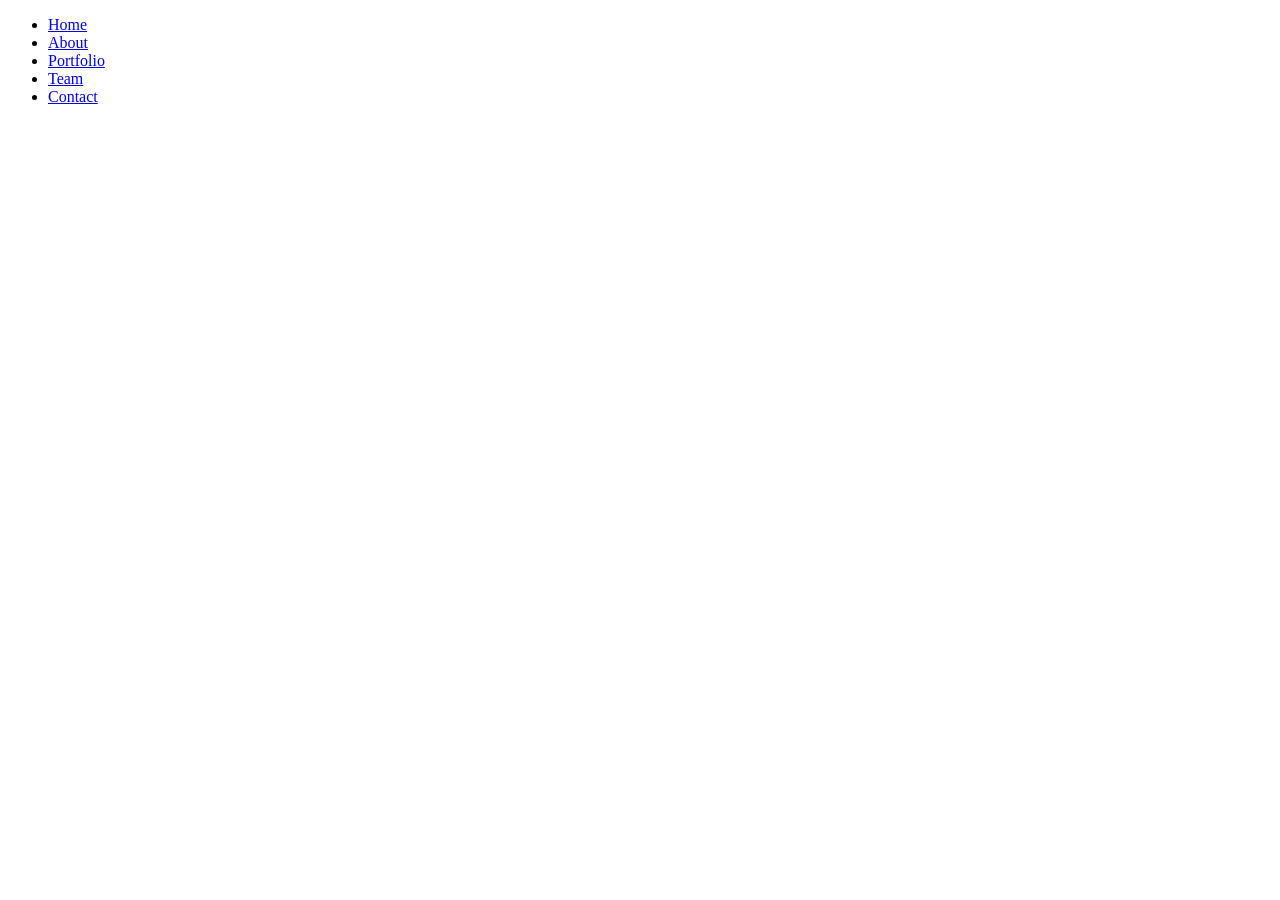
==== cursor/index.html @ bc3c767d "Create index.html" ====
<!doctype html>

<html>

	<head>		<meta charset="utf-8">

		<title>change cursor hover effects</title>

		<link rel="stylesheet" href="style.css">
    
  </head>

	<body>
    <ul>
      <li><a href="#">Home</a></li>
      <li><a href="#">About</a></li>
      <li><a href="#">Portfolio</a></li>
      <li><a href="#">Team</a></li>
      <li><a href="#">Contact</a></li>
      <div class="cursor"></div>
    </ul>
</body>
</html>
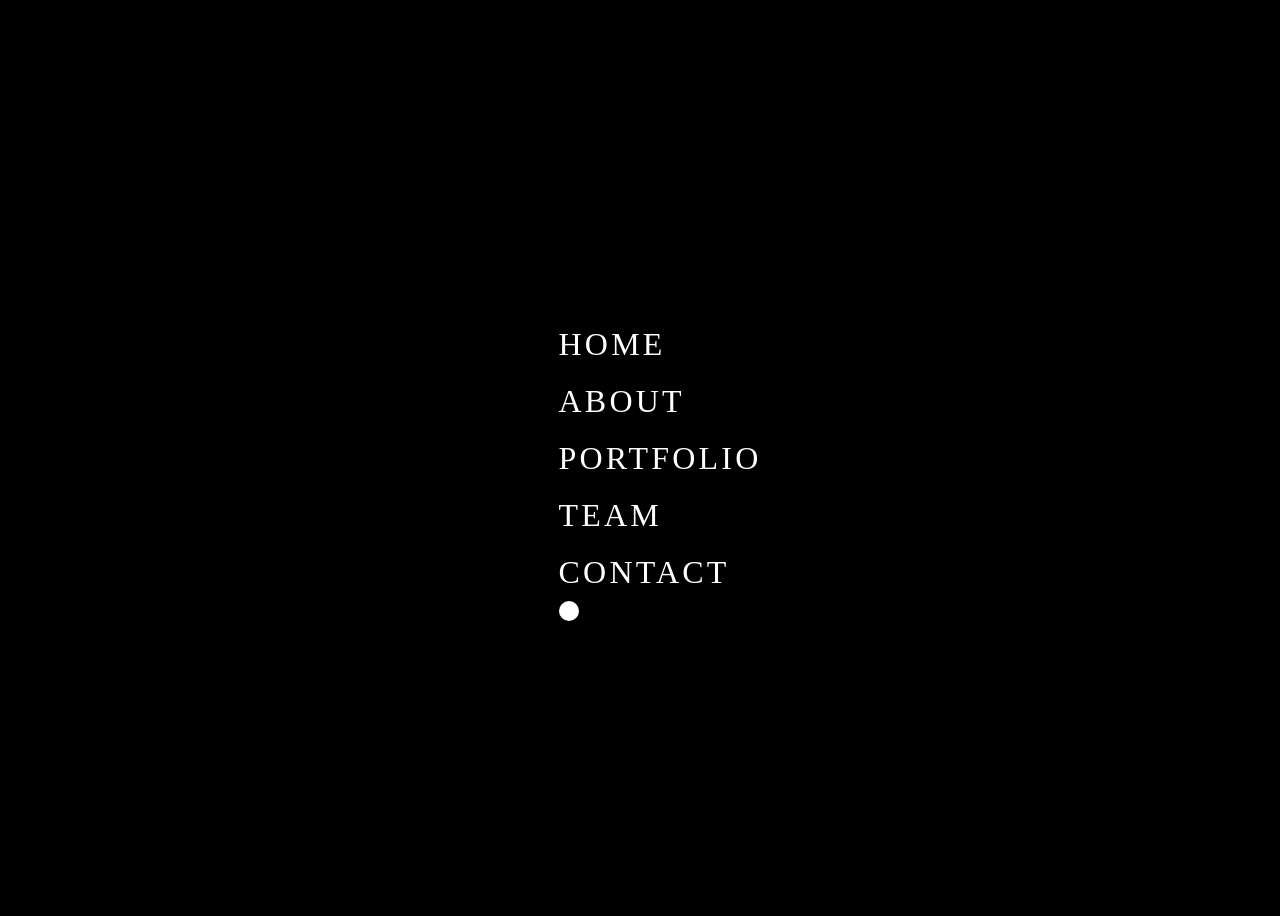
==== commit b7112752: "Update index.html" ====
--- a/cursor/index.html
+++ b/cursor/index.html
@@ -1,15 +1,12 @@
 <!doctype html>
-
 <html>
-
-	<head>		<meta charset="utf-8">
+	<head>		
+		<meta charset="utf-8">
 
 		<title>change cursor hover effects</title>
 
 		<link rel="stylesheet" href="style.css">
-    
-  </head>
-
+	</head>
 	<body>
     <ul>
       <li><a href="#">Home</a></li>
@@ -19,5 +16,11 @@
       <li><a href="#">Contact</a></li>
       <div class="cursor"></div>
     </ul>
+    <script>
+      Let cursor = document.querySelector('.cursor');
+      document.addEventListener('mousemove', (e)) => {
+        cursor.style.left = e.pageX + 'px';
+        cursor.style.top = e pagex + 'px'
+    </script>
 </body>
 </html>  
--- a/cursor/style.css
+++ b/cursor/style.css
@@ -0,0 +1,52 @@
+@import url('https://fonts.googleapis.com/css?family=Roboto:300,400,500,700,900&display=swap');
+{
+  margin: 0;
+  padding: 0;
+  box-sizing: border-box;
+  font-family: 'Quicksand', sans-serif;
+  }
+body
+{
+  display: flex;
+  justify-content: center;
+  align-items: center;
+ min-height: 100vh;
+  background: #000;   
+  display: flex;
+  justify-content: center;
+  align-items: center;
+  min-height: 100vh;
+  background: #000; 
+ }
+ul li
+{
+  list-style: none;
+}
+ul li a
+{
+  position: relative;
+  display: inline-block;
+  margin: 10px 0;
+  font-size: 2em;
+  left: ; etter-spacing: 0.1em;
+ text-transform: uppercase;
+ text-decoration: none;
+ color: #fff
+  position: relative;
+  display: inline-block;
+  margin: 10px 0;
+  font-size: 2em;
+  letter-spacing: 0.1em;
+  text-transform: uppercase;
+  text-decoration: none;
+  color: #fff
+}
+.cursor
+{
+  position: fixed;
+  width: 20px;
+  height: 20px;
+  background: #fff;
+  border-radius: 50%;
+  pointer-events: none;
+}
